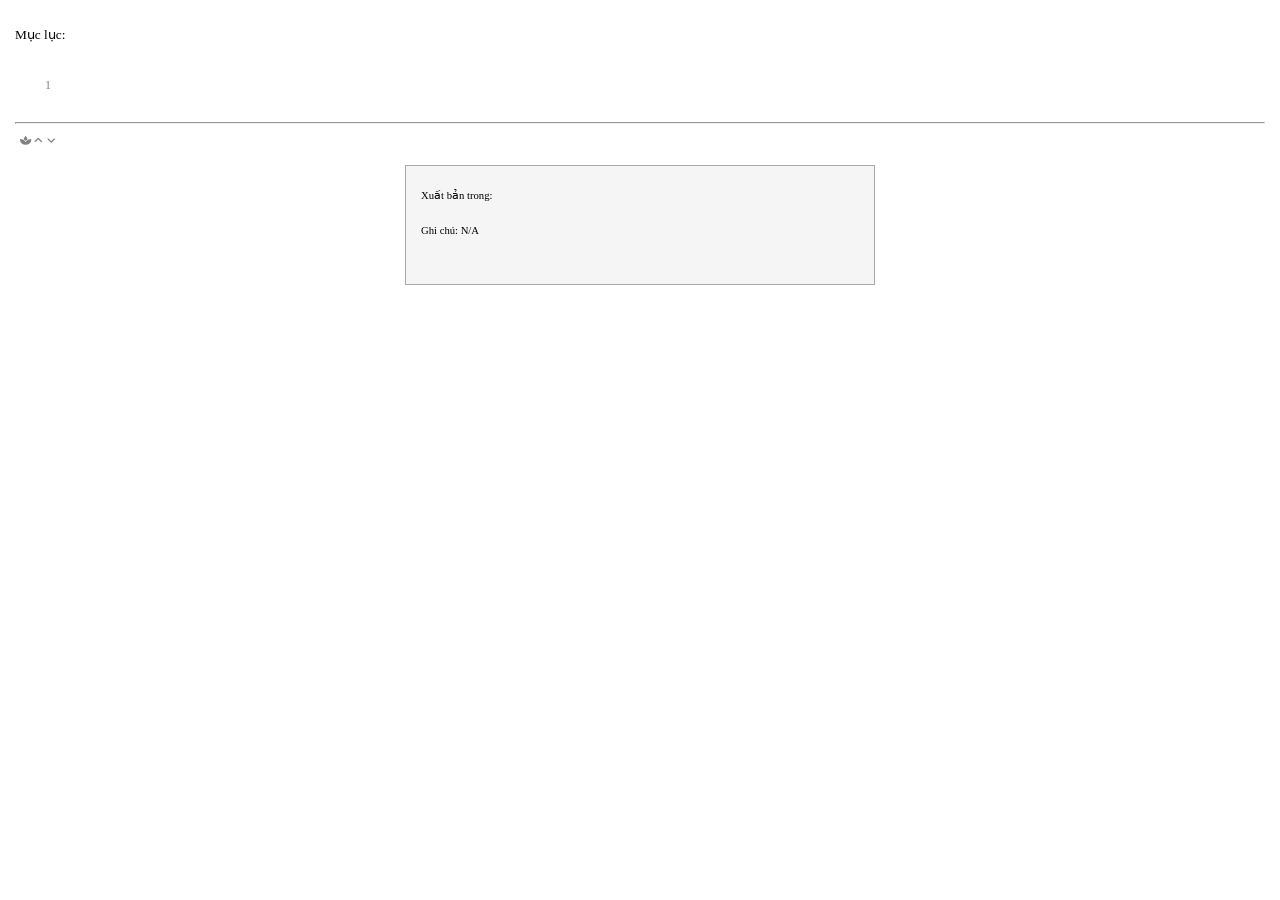
==== Books/frame.html @ b0fdd4bd "first" ====
<!doctype html>
<html lang="en">
  <head>
    <meta charset="UTF-8" />
    <meta name="viewport" content="width=device-width, initial-scale=1.0" />
    <link rel="stylesheet" href="../Assets/reset.css" />
    <link rel="stylesheet" href="../Assets/styles.css" />
    <link
      rel="shortcut icon"
      href="../Assets/img/stars.png"
      type="image/x-icon"
    />
    <link
      rel="stylesheet"
      href="https://cdnjs.cloudflare.com/ajax/libs/font-awesome/6.6.0/css/all.min.css"
      integrity="sha512-Kc323vGBEqzTmouAECnVceyQqyqdsSiqLQISBL29aUW4U/M7pSPA/gEUZQqv1cwx4OnYxTxve5UMg5GT6L4JJg=="
      crossorigin="anonymous"
      referrerpolicy="no-referrer"
    />
    <title><!-- Book title here --></title>
  </head>
  <body>
    <div class="book_title">
      <!-- Book title here -->
    </div>

    <!-- Mục lục -->

    <div class="book_outline">Mục lục:</div>

    <div class="book_toc">
      <table class="book_outline">
        <!--bắt đầu-->
        <tr>
          <td class="book_contents_chapter_number">&nbsp;</td>
          <td class="book_contents_chapter_title">
            <a href="#ch1"> <!--chapter title--> </a>
            <!--lưu ý chapter number-->
          </td>
        </tr>
        <!--kết thúc-->

        <tr>
          <td class="book_contents_chapter_number">1&nbsp;&nbsp;</td>
          <td class="book_contents_chapter_title">
            <a href="#ch2"><!--chapter title--></a>
            <!--lưu ý chapter number-->
          </td>
        </tr>
      </table>
    </div>

    <!-- Chương -->
    <!-- -------------- -->
    <div class="book_chapter_header">
      <table width="100%" cellspacing="0" cellpadding="0">
        <tr>
          <td colspan="3"><hr class="book_chapter_topline" /></td>
        </tr>
        <tr class="book_chapterinfoline">
          <td class="caret" align="left">
            <span class="book_chapter_header_chapternumber"
              ><!-- tên chương --></span
            >
            <!--luưu ý phần chapter ở sau href-->
            <a href=""><i class="fa-solid fa-spa"></i></a>
            <a href="#!"><i class="fa-solid fa-angle-up"></i></a>
            <a href="#ch2"><i class="fa-solid fa-angle-down"></i></a>
          </td>
          <td align="right">
            <span class="book_chapter_header_chapternumber"
              ><!-- tên sách --></span
            >
          </td>
        </tr>
      </table>
    </div>

    <a name="ch1"></a>
    <!-- số chương -->

    <div>
      <div class="discourse_box">
        <p class="title"><!-- tên chương --></p>
        <p class="xuat_ban_trong">
          Xuất bản trong: <br />
          <a href="./frame"> <!-- link sách, start with ./ --></a>
        </p>
        <p class="notes">Ghi chú: N/A</p>
      </div>

      <div class="book_chapter_title"><!-- tên chương --></div>
      <p class="paragraph">
        <!-- khổ 1 -->
      </p>
      <p class="paragraph">
        <!-- khổ 2 -->
      </p>
      <p class="paragraph"></p>
      <p class="paragraph"></p>
      <p class="paragraph"></p>
      <p class="paragraph"></p>
      <p class="paragraph"></p>
      <p class="paragraph"></p>
      <p class="paragraph"></p>
      <p class="paragraph"></p>
      <p class="paragraph"></p>
      <p class="paragraph"></p>
      <p class="paragraph"></p>
      <p class="paragraph"></p>
      <p class="paragraph"></p>
      <p class="paragraph"></p>
      <p class="paragraph"></p>
      <p class="paragraph"></p>
      <p class="paragraph"></p>
      <p class="paragraph"></p>
      <p class="paragraph"></p>
      <p class="paragraph"></p>
    </div>

    <!-- -------------- -->
  </body>
</html>
---- Assets/styles.css ----
* {
  box-sizing: border-box;
}

*::selection {
  background-color: #ffc877;
}

body {
  font-family: Tahoma, "Arial Unicode MS", Gentium;
  font-size: 10pt;
  color: black;
  line-height: 15pt;
  margin-left: 15px;
  margin-right: 15px;
}

td {
  font-family: Tahoma, "Arial Unicode MS", Gentium;
  font-size: 10pt;
  color: black;
  line-height: 15pt;
}

p {
  margin-top: 6px;
  margin-bottom: 4px;
}

a {
  text-decoration: none;
  color: #000080;
}

ol {
  margin-left: 40px;
}

ol li {
  margin-top: 6px;
  margin-bottom: 4px;
}

/* Books */
.book_contents_chapter_number {
  font-size: 90%;
  margin-top: 10px;
  margin-bottom: 10px;
  color: gray;
}

.book_contents_chapter_title {
  font-size: 90%;
  margin-top: 10px;
  margin-bottom: 10px;
}

.book_chapter_header {
  width: 100%;
  margin-top: 20px;
  margin-bottom: 15px;
}

.discourse_box {
  width: 470px;
  min-height: 120px;
  background-color: #f5f5f5;
  margin-left: auto;
  margin-right: auto;
  padding: 5px 15px 10px 15px;
  border: 0.8px #a9a9a9 solid;
  font-size: 8pt;
}

.discourse_box .title {
  font-size: 9pt;
  font-weight: bold;
}

.book_chapter_header_chapternumber {
  font-size: 9pt;
  color: #35373e;
  margin-right: 5px;
}

.discourse_box .xuat_ban_trong {
  margin-top: 15px;
}

.discourse_box .notes {
  margin-top: 15px;
}

.book_contents_chapter_number {
  font-size: 90%;
  margin-top: 10px;
  margin-bottom: 10px;
  color: gray;
}

.book_contents_chapter_title {
  font-size: 90%;
  margin-top: 10px;
  margin-bottom: 10px;
}

.book_toc {
  margin-left: 30px;
  margin-top: 10px;
  margin-bottom: 10px;
}

.book_title {
  font-size: 130%;
  text-align: center;
  font-weight: bold;
  margin-top: 25px;
  margin-bottom: 25px;
}

.book_chapter_title {
  font-size: 120%;
  font-weight: bold;
  margin-top: 25px;
  margin-bottom: 25px;
}

p.paragraph {
  text-indent: 30px;
}

p.sloka {
  margin-left: 30px;
  font-style: italic;
  letter-spacing: +0.2px;
  margin-top: 5px;
  margin-bottom: 7px;
}

p.explain {
  margin-left: 30px;
}

p.end {
  margin-left: 30px;
  font-style: italic;
}

p.end_name {
  display: flex;
  margin-right: 50px;
  justify-content: flex-end;
  font-style: italic;
}

.copyright {
  display: flex;
  justify-content: center;
  margin-top: 30px;
  margin-bottom: 15px;
  color: gray;
}

.copyright p {
  text-align: center;
}

p.minor_heading {
  margin-top: 10px;
  font-weight: bold;
  margin-bottom: 10px;
  margin-left: 15px;
}

p.note {
  text-indent: 30px;
  font-style: italic;
}

ol.letter_list {
  margin-left: 60px;
}

p.footnotes_line {
  margin-top: 30px;
  margin-bottom: 10px;
}

hr.footnote {
  size: 1;
  color: silver;
  align: left;
  width: 70%;
}

p.para_footnote {
  color: gray;
  text-indent: 15px;
  font-size: 11px;
  font-style: italic;
}

i {
  color: #808080;
  font-size: 10px;
}

li p.paragraph {
  text-indent: 20px;
}

img.mhb {
  width: 70vh;
  margin-top: 10px;
  margin-bottom: 10px;
}

/* Nav */
body.controlbar {
  margin-top: 2px;
  margin-left: 10px;
  font-size: 8pt;
}

body.controlbar_ss {
  margin-top: 1px;
  margin-left: 1px;
  font-size: 8pt;
}

body.navbar {
  font-size: 9pt;
  margin-top: 2px;
  margin-left: 10px;
}

.navbar_title {
  font-size: 90%;
  font-weight: bold;
}

.navbar_alpha_title {
  margin-top: 5px;
  margin-bottom: 1px;
}

.navbar_alpha_AZ {
  font-family: Courier, Fixed;
  margin-left: 10px;
  margin-top: 1px;
  margin-bottom: 10px;
  line-height: 110%;
}

.navbar_words {
  font-family: Courier, Fixed;
  margin-left: 10px;
  margin-top: 2px;
  margin-bottom: 2px;
  line-height: 110%;
}

.navbar_help_items {
  font-size: 90%;
}

/* Home */
.Home_Copyright {
  margin-top: 1px;
  margin-bottom: 1px;
  color: gray;
  font-size: 10px;
  line-height: 10pt;
  text-align: center;
}

.Home_Publisher {
  font-size: 12pt;
  font-weight: bold;
  text-align: center;
  margin-top: 5px;
  margin-bottom: 5px;
}

.Home_Title {
  font-size: 16pt;
  font-weight: bold;
  text-align: center;
  margin-top: 20px;
  margin-bottom: 10px;
}

.Home_Version {
  font-size: 80%;
  color: #000030;
  text-align: center;
  margin-top: 10px;
  margin-bottom: 30px;
}

/* Login */
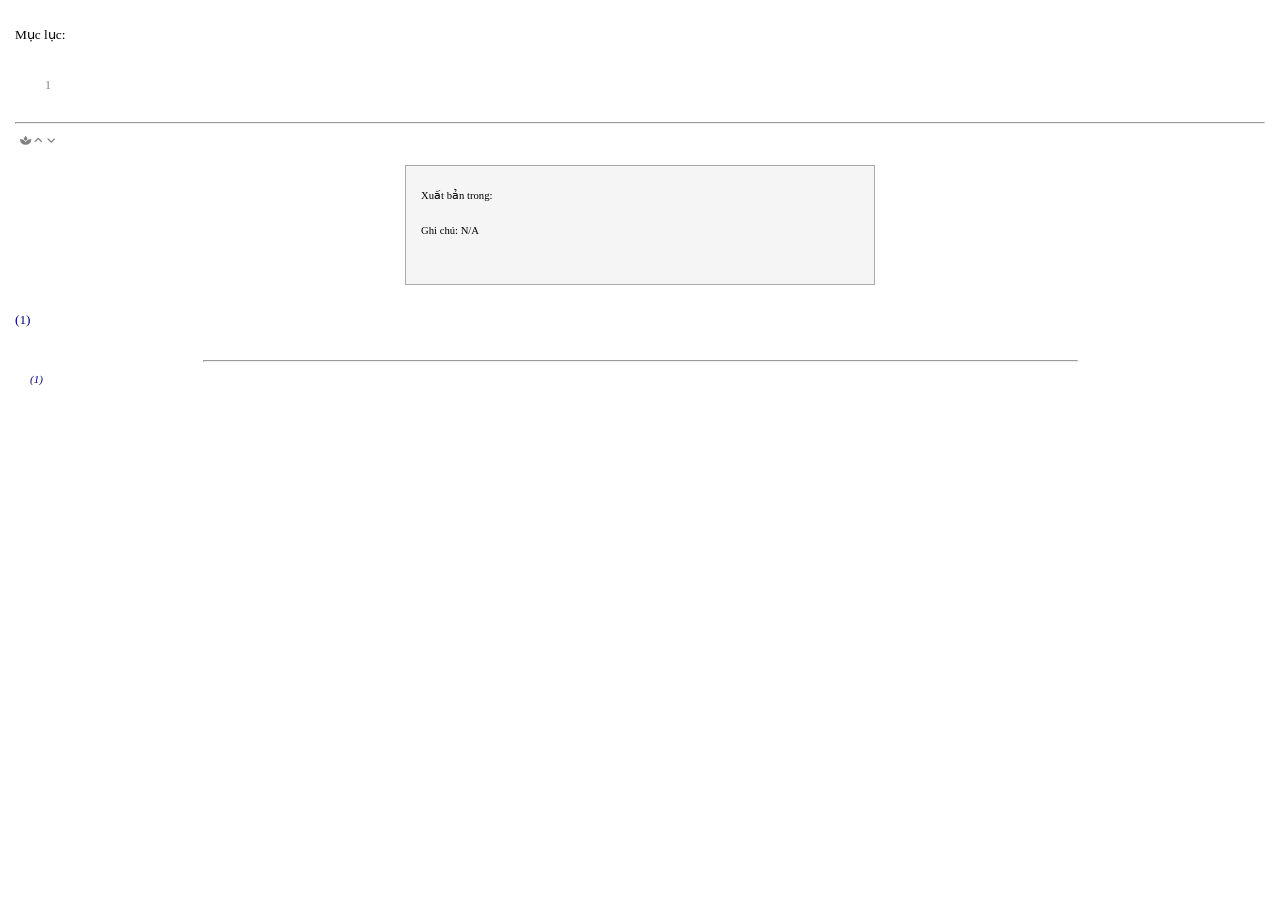
==== commit 6ab484db: "check" ====
--- a/Books/frame.html
+++ b/Books/frame.html
@@ -118,6 +118,18 @@
       <p class="paragraph"></p>
     </div>
 
+    <!--Chú thích-->
+    <!-- gắn vào văn bản -->
+    <a href="#gc1">(1)</a>
+    <!-- để cuối trang -->
+    <p class="footnotes_line"></p>
+    <hr class="footnote" />
+    <p class="para_footnote">
+      <a name="gc1">(1) </a>
+      <!-- chú thích 1 -->
+    </p>
+    <!-- hết chú thích -->
+
     <!-- -------------- -->
   </body>
 </html>
